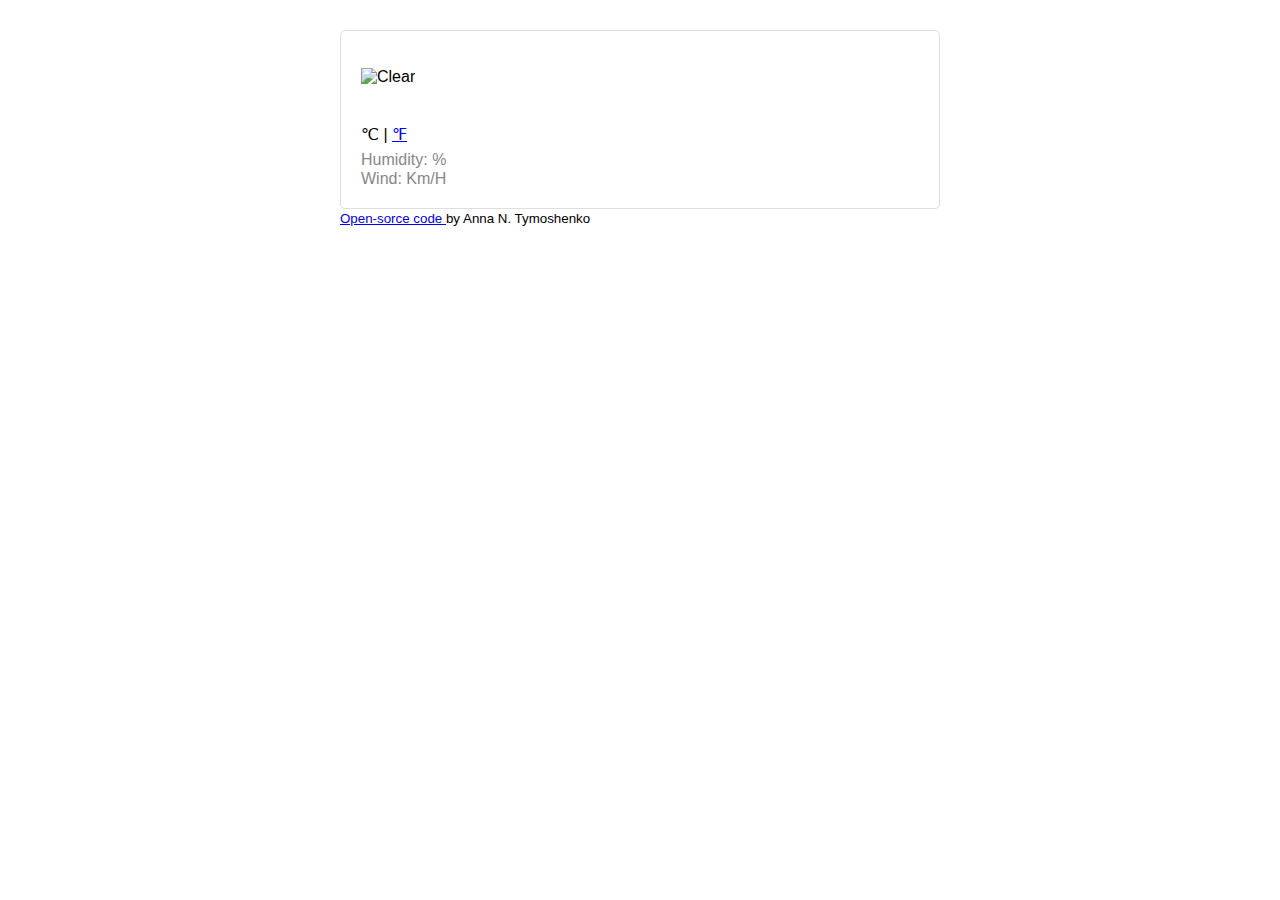
==== vanilla-weather/index.html @ 0ff5b6db "added relevant icon from the API" ====
<!DOCTYPE html>
<html lang="en">
  <head>
    <meta charset="UTF-8" />
    <meta http-equiv="X-UA-Compatible" content="IE=edge" />
    <meta name="viewport" content="width=device-width, initial-scale=1.0" />

    <link
      href="https://cdn.jsdelivr.net/npm/bootstrap@5.3.1/dist/css/bootstrap.min.css"
      rel="stylesheet"
      integrity="sha384-4bw+/aepP/YC94hEpVNVgiZdgIC5+VKNBQNGCHeKRQN+PtmoHDEXuppvnDJzQIu9"
      crossorigin="anonymous"
    />
    <script src="https://unpkg.com/axios@1.1.2/dist/axios.min.js"></script>
    <link rel="stylesheet" href="src/style.css" />
    <title>VanillaWeatherApp</title>
  </head>
  <body>
    <div class="container">
      <div class="weather-app-wrapper">
        <div class="weather-app">
          <div class="overview">
            <h1 id="city"></h1>
            <ul>
              <li id="date"></li>
              <li id="description"></li>
            </ul>
          </div>
          <div class="row">
            <div class="col-6">
              <div class="d-flex weather-temperature">
                <img src="" alt="Clear" id="icon" />
                <div>
                  <strong id="temperature"></strong>
                  <span class="units"></span>
                  ℃ | <a href="#">℉</a>
                </div>
              </div>
            </div>
            <div class="col-6">
              <ul>
                <li>Humidity: <span id="humidity"></span>%</li>
                <li>Wind: <span id="wind"></span>km/h</li>
              </ul>
            </div>
          </div>
        </div>
        <small>
          <a
            href="https://github.com/AnnaNatali/vanilla-weather-app/tree/main"
            target="_blank"
          >
            Open-sorce code
          </a>
          by Anna N. Tymoshenko
        </small>
      </div>
    </div>
    <script src="src/app.js"></script>
  </body>
</html>
---- vanilla-weather/src/style.css ----
h1 {
  color: skyblue;
  font-size: 25px;
  font-weight: 100;
  line-height: 30px;
  margin-bottom: 0;
}
body {
  font-family: Arial, Helvetica, sans-serif;
}
ul {
  margin: 0;
  padding: 0;
}
li {
  list-style: none;
  margin: 0;
  padding: 0;
  color: rgb(135, 135, 135);
  font-size: 16px;
  font-weight: 100;
  line-height: 19px;
  text-transform: capitalize;
}
.weather-app {
  padding: 20px;
  border: 1px solid #dedde1;
  border-radius: 5px;
}
.weather-app-wrapper {
  max-width: 600px;
  margin: 30px auto;
}
.overview {
  margin-bottom: 17px;
}
.weather-temperature img {
  margin-right: 15px;
  height: 64px;
  width: 64px;
}
.weather-temperature strong {
  line-height: 1;
  color: rgb(25, 25, 25);
  font-size: 64px;
  font-weight: 300;
}
.weather-temperature .units {
  position: relative;
  font-size: 16px;
  top: -34px;
}
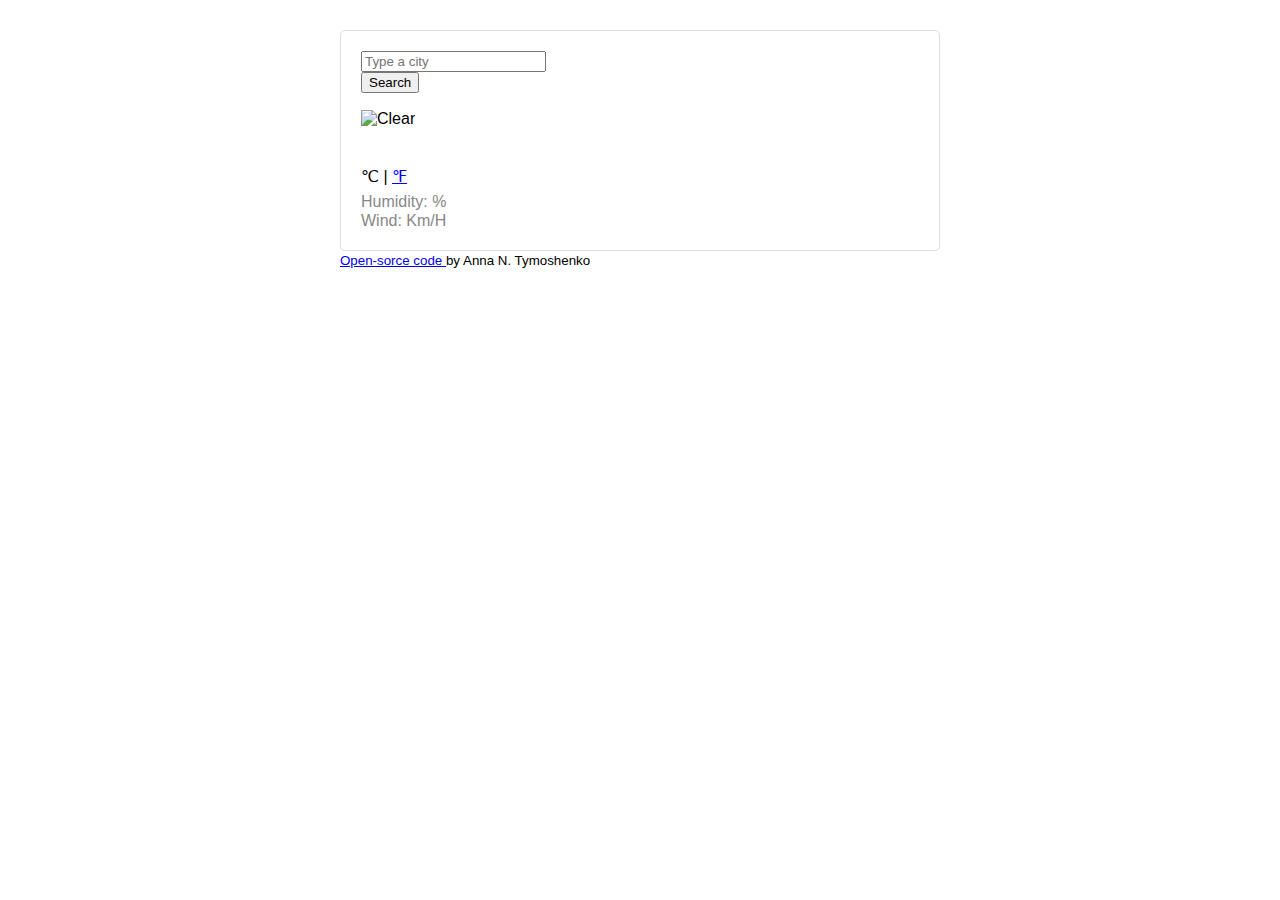
==== commit bdf14b9d: "added placeholder and button "search"" ====
--- a/vanilla-weather/index.html
+++ b/vanilla-weather/index.html
@@ -19,6 +19,20 @@
     <div class="container">
       <div class="weather-app-wrapper">
         <div class="weather-app">
+          <form id="search-form">
+            <div class="row">
+              <div class="col-9">
+                <input
+                  type="search"
+                  placeholder="Type a city"
+                  class="form-control"
+                />
+              </div>
+              <div class="col-3">
+                <input type="submit" value="Search" />
+              </div>
+            </div>
+          </form>
           <div class="overview">
             <h1 id="city"></h1>
             <ul>
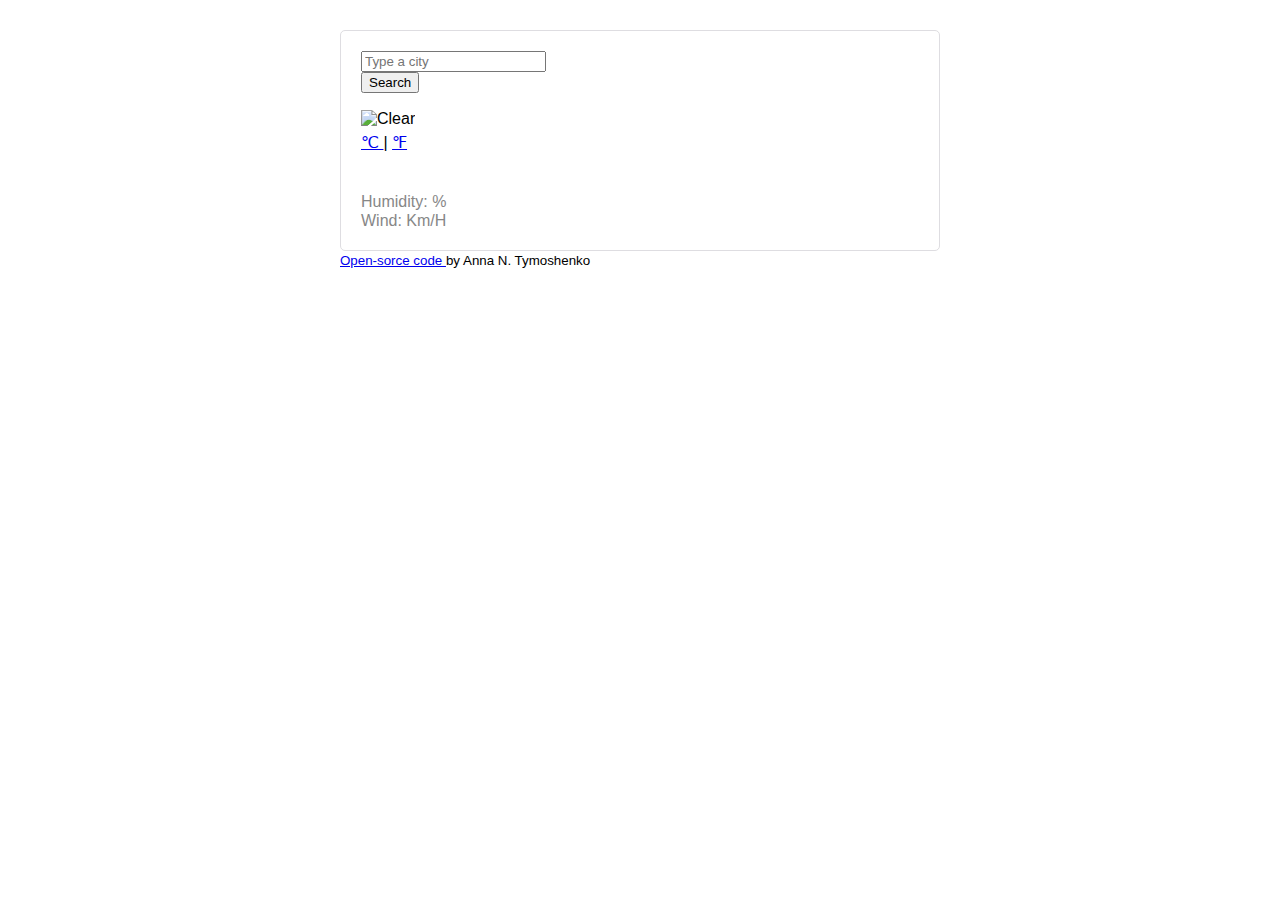
==== commit 12135412: "converted from C to F and vice versa" ====
--- a/vanilla-weather/index.html
+++ b/vanilla-weather/index.html
@@ -19,17 +19,23 @@
     <div class="container">
       <div class="weather-app-wrapper">
         <div class="weather-app">
-          <form id="search-form">
+          <form id="search-form" class="mb-3">
             <div class="row">
               <div class="col-9">
                 <input
                   type="search"
                   placeholder="Type a city"
                   class="form-control"
+                  id="city-input"
+                  autocomplete="off"
                 />
               </div>
               <div class="col-3">
-                <input type="submit" value="Search" />
+                <input
+                  type="submit"
+                  value="Search"
+                  class="btn btn-primary w-100"
+                />
               </div>
             </div>
           </form>
@@ -46,15 +52,17 @@
                 <img src="" alt="Clear" id="icon" />
                 <div>
                   <strong id="temperature"></strong>
-                  <span class="units"></span>
-                  ℃ | <a href="#">℉</a>
+                  <span class="units">
+                    <a href="#" id="celsius-link"> ℃ </a>|
+                    <a href="#" id="fahrenheit-link"> ℉ </a>
+                  </span>
                 </div>
               </div>
             </div>
             <div class="col-6">
               <ul>
                 <li>Humidity: <span id="humidity"></span>%</li>
-                <li>Wind: <span id="wind"></span>km/h</li>
+                <li>Wind: <span id="wind"></span> km/h</li>
               </ul>
             </div>
           </div>
--- a/vanilla-weather/src/style.css
+++ b/vanilla-weather/src/style.css
@@ -45,7 +45,7 @@
   font-size: 64px;
   font-weight: 300;
 }
-.weather-temperature .units {
+.weather-temperature span {
   position: relative;
   font-size: 16px;
   top: -34px;
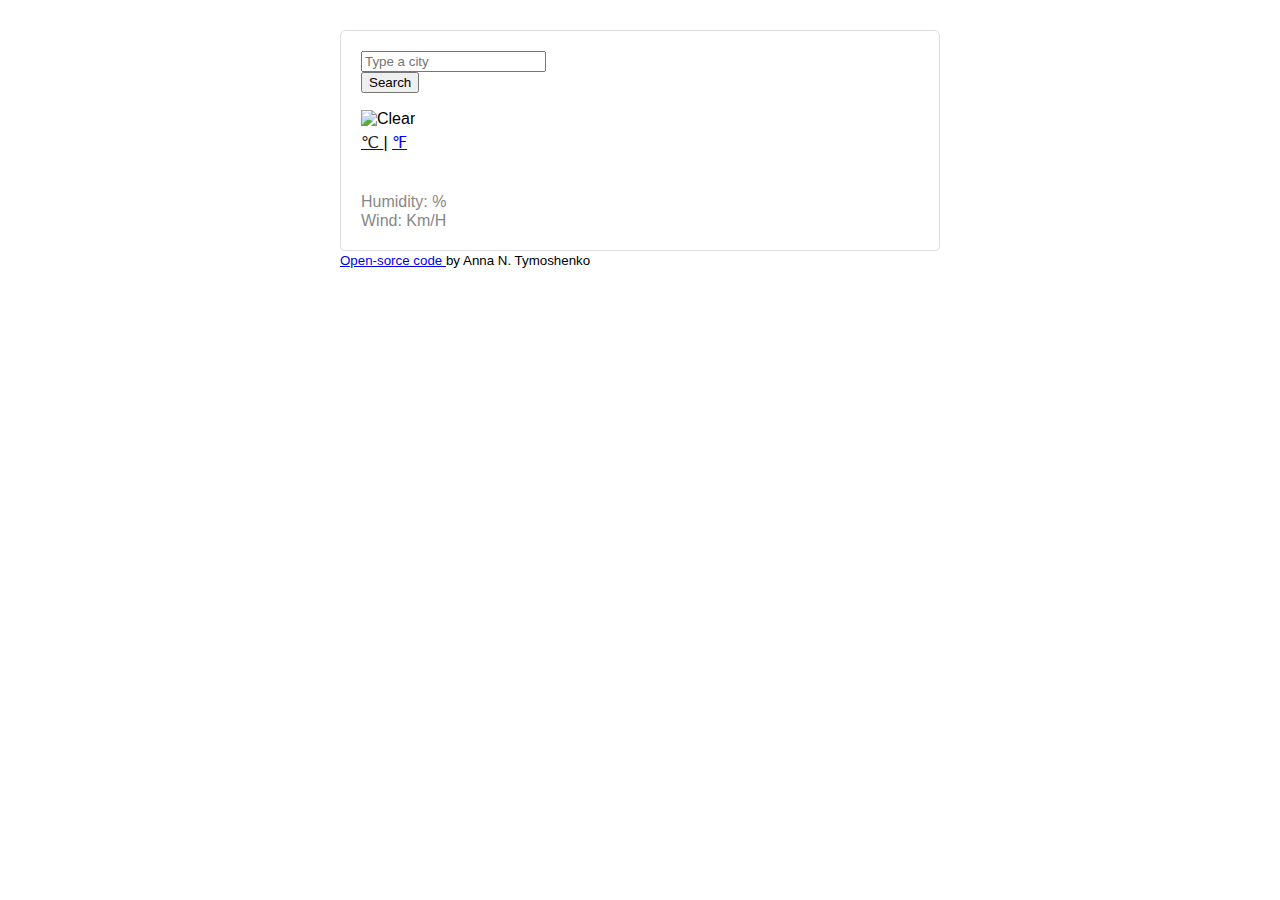
==== commit cb7a95ca: "updaten elements C and F" ====
--- a/vanilla-weather/index.html
+++ b/vanilla-weather/index.html
@@ -53,7 +53,7 @@
                 <div>
                   <strong id="temperature"></strong>
                   <span class="units">
-                    <a href="#" id="celsius-link"> ℃ </a>|
+                    <a href="#" id="celsius-link" class="active"> ℃ </a>|
                     <a href="#" id="fahrenheit-link"> ℉ </a>
                   </span>
                 </div>
--- a/vanilla-weather/src/style.css
+++ b/vanilla-weather/src/style.css
@@ -50,3 +50,11 @@
   font-size: 16px;
   top: -34px;
 }
+
+.weather-temperature .active {
+  color: rgb(25, 25, 25);
+  cursor: default;
+}
+.weather-temperature .active:hover {
+  text-decoration: none;
+}
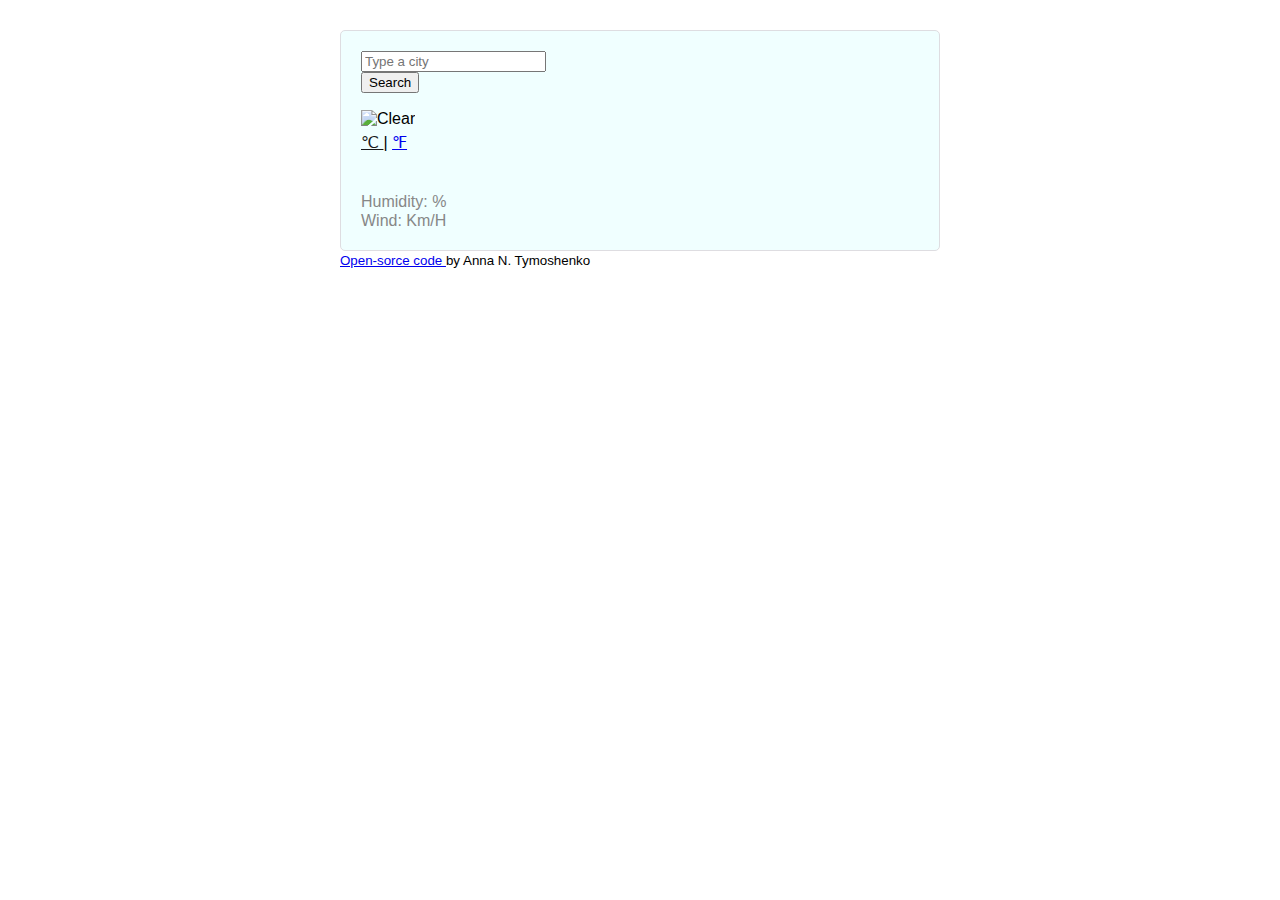
==== commit 38c47943: "added netlify link" ====
--- a/vanilla-weather/index.html
+++ b/vanilla-weather/index.html
@@ -68,10 +68,7 @@
           </div>
         </div>
         <small>
-          <a
-            href="https://github.com/AnnaNatali/vanilla-weather-app/tree/main"
-            target="_blank"
-          >
+          <a href="https://sparkling-sable-03a505.netlify.app/" target="_blank">
             Open-sorce code
           </a>
           by Anna N. Tymoshenko
--- a/vanilla-weather/src/style.css
+++ b/vanilla-weather/src/style.css
@@ -26,6 +26,7 @@
   padding: 20px;
   border: 1px solid #dedde1;
   border-radius: 5px;
+  background-color: azure;
 }
 .weather-app-wrapper {
   max-width: 600px;
